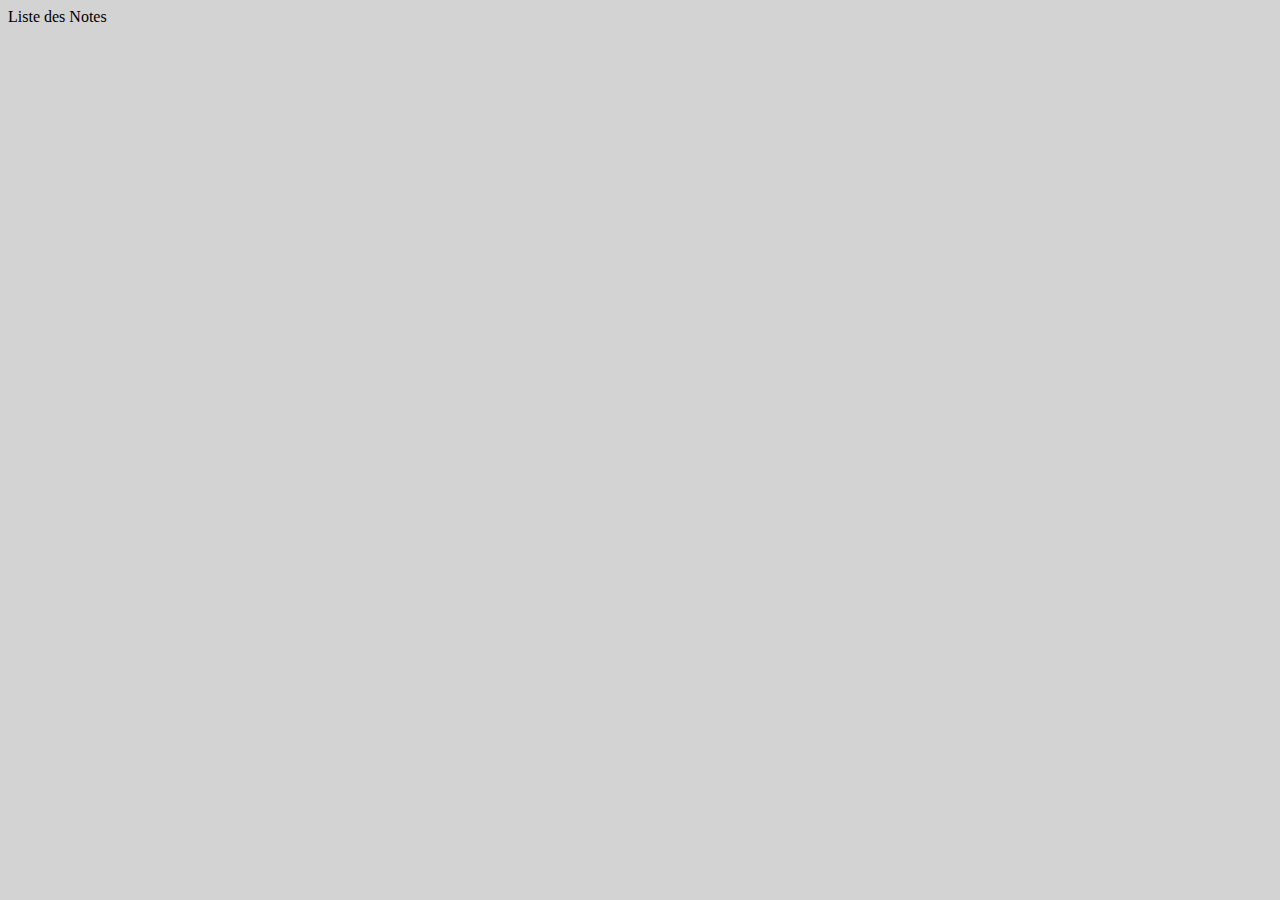
==== notes.html @ 8e1e0d61 "Exam Céline" ====
<!DOCTYPE html>
<html lang="en">
<head>
    <meta charset="UTF-8">
    <meta name="viewport" content="width=device-width, initial-scale=1.0">
    <title>Liste des Notes</title>
    <link rel="stylesheet" href="css/style.css">
</head>
<body>
    <div class="container">
        <div class="header">Liste des Notes</div>
        <div class="notes-list">
            <!-- Les notes chargent ici -->
        </div>
    </div>

    <script>
        // Charger mes notes
        function loadAllNotes() {
            let notes = JSON.parse(localStorage.getItem('notes')) || [];
            let notesList = document.querySelector('.notes-list');
            notesList.innerHTML = '';
            notes.forEach(note => {
                notesList.innerHTML += `<div class="note-item">${note.title} <span class="date">${note.date}</span></div>`;
            });
        }

        // Charger toutes mes notes en arrivant dessus
        window.onload = loadAllNotes;
    </script>
</body>
</html>
---- css/style.css ----
body {
    background-color: #d3d3d3; /* Couleur page */
}

header {
    text-align: center;
    margin-bottom: 20px;
    background-color: #e6e6fa; /* header fond bleu clair */
    padding: 10px;
    border: 1px solid #000; 
    border-radius: 10px;
}

main {
    display: flex;
    justify-content: space-between;
    padding: 20px;
}

#editor {
    flex: 1;
    margin-right: 20px;
    background-color: #e6e6fa; /* Couleur boîte principale */
    padding: 20px;
    border: 1px solid #000; /* Bordure boîte principale */
    border-radius: 10px;
    min-height: 500px; /* Ajuster la hauteur min de la boîte principale */
}

#note_title, #notes {
    width: 100%;
    padding: 10px;
    margin-bottom: 20px;
    border: 1px solid #000; /* Bordure des champs */
    border-radius: 10px;
    font-size: 16px; /* Ajuster la taille de police si nécessaire */
}

#save_note_btn, .reset-button {
    display: block;
    width: 100%;
    padding: 10px;
    background-color: #ffffff; /* fond boutons blanc */
    color: #000; 
    text-align: center;
    border: 1px solid #000; /* Bordure noire */
    border-radius: 10px;
    cursor: pointer;
    margin-bottom: 10px;
    font-size: 16px; 
}

#chapters {
    flex: 0.5;
    background-color: #e6e6fa; 
    padding: 20px;
    border: 1px solid #000; /* Bordure de la liste de notes */
    border-radius: 10px;
}

#chapters ul {
    list-style-type: none;
    padding: 0;
}

#chapters li {
    background-color: #fff;
    padding: 10px;
    margin-bottom: 10px;
    border: 1px solid #000; /* Bordure des éléments dans note */
    border-radius: 10px;
    cursor: pointer;
}

@media (max-width: 768px) {
    main {
        flex-direction: column;
    }

    #editor {
        margin-right: 0;
        margin-bottom: 20px;
    }

    #chapters {
        flex: 1;
    }

    #chapters ul {
        display: flex;
        flex-wrap: wrap;
    }

    #chapters li {
        flex: 1 1 45%;
        margin: 5px;
    }
}
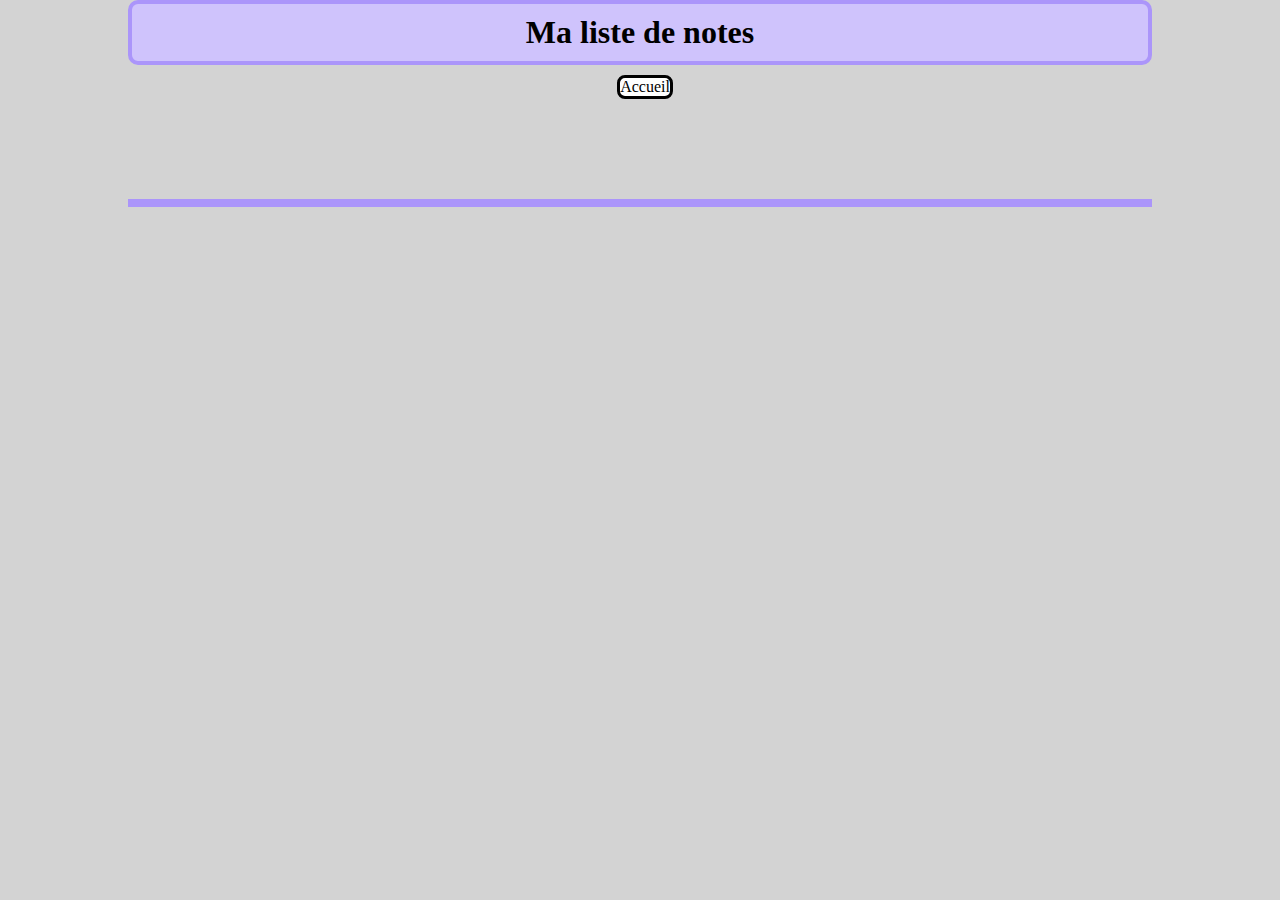
==== commit df7334fd: "add Javascript" ====
--- a/notes.html
+++ b/notes.html
@@ -3,30 +3,29 @@
 <head>
     <meta charset="UTF-8">
     <meta name="viewport" content="width=device-width, initial-scale=1.0">
-    <title>Liste des Notes</title>
+    <title>Mon Bloc-notes</title>
+
     <link rel="stylesheet" href="css/style.css">
+
+    <script src="./js/listeNote.js"></script>
+
 </head>
 <body>
-    <div class="container">
-        <div class="header">Liste des Notes</div>
-        <div class="notes-list">
-            <!-- Les notes chargent ici -->
-        </div>
+    
+    <header>
+        <h1>Ma liste de notes</h1>
+    </header>
+
+    <div class="menu">
+        <a href="/index.html">Accueil</a>
     </div>
 
-    <script>
-        // Charger mes notes
-        function loadAllNotes() {
-            let notes = JSON.parse(localStorage.getItem('notes')) || [];
-            let notesList = document.querySelector('.notes-list');
-            notesList.innerHTML = '';
-            notes.forEach(note => {
-                notesList.innerHTML += `<div class="note-item">${note.title} <span class="date">${note.date}</span></div>`;
-            });
-        }
+    <main>
+        <section id="noteList">
+            
+        </section>
+        
+    </main>
 
-        // Charger toutes mes notes en arrivant dessus
-        window.onload = loadAllNotes;
-    </script>
 </body>
-</html>
+</html>--- a/css/style.css
+++ b/css/style.css
@@ -1,98 +1,178 @@
 body {
-    background-color: #d3d3d3; /* Couleur page */
+    margin: 0;
+    background-color: lightgray;
 }
 
-header {
+h1 {
+    background-color: rgb(207, 195, 252);
+    padding: 10px;
+    border: solid 4px rgb(171, 149, 250);
+    margin: 0;
     text-align: center;
-    margin-bottom: 20px;
-    background-color: #e6e6fa; /* header fond bleu clair */
-    padding: 10px;
-    border: 1px solid #000; 
+    margin-left: 10%;
+    margin-right: 10%;
     border-radius: 10px;
 }
 
 main {
+    margin-top: 100px;
+    background-color: rgb(207, 195, 252);
+    border: solid 4px rgb(171, 149, 250);
+    margin-left: 10%;
+    margin-right: 10%;
     display: flex;
-    justify-content: space-between;
-    padding: 20px;
+    flex-wrap: wrap;
 }
 
 #editor {
-    flex: 1;
-    margin-right: 20px;
-    background-color: #e6e6fa; /* Couleur boîte principale */
-    padding: 20px;
-    border: 1px solid #000; /* Bordure boîte principale */
-    border-radius: 10px;
-    min-height: 500px; /* Ajuster la hauteur min de la boîte principale */
+    display: flex;
+    flex-direction: column;
+    width: 60%;
+    margin-left: 5%;
+    margin-right: 5%;
 }
 
-#note_title, #notes {
-    width: 100%;
-    padding: 10px;
-    margin-bottom: 20px;
-    border: 1px solid #000; /* Bordure des champs */
-    border-radius: 10px;
-    font-size: 16px; /* Ajuster la taille de police si nécessaire */
+#note_title {
+    margin-top: 10px;
+    margin-bottom: 10px;
+    border: solid 3px black;
+    border-radius: 8px;
 }
 
-#save_note_btn, .reset-button {
-    display: block;
-    width: 100%;
-    padding: 10px;
-    background-color: #ffffff; /* fond boutons blanc */
-    color: #000; 
-    text-align: center;
-    border: 1px solid #000; /* Bordure noire */
-    border-radius: 10px;
+#notes {
+    margin-top: 10px;
+    margin-bottom: 10px;
+    min-height: 400px;
+    border: solid 3px black;
+    border-radius: 8px;
+}
+
+#save_note_btn {
+    margin-top: 10px;
+    margin-bottom: 10px;
+    border: solid 3px black;
+    border-radius: 8px;
     cursor: pointer;
-    margin-bottom: 10px;
-    font-size: 16px; 
 }
 
 #chapters {
-    flex: 0.5;
-    background-color: #e6e6fa; 
-    padding: 20px;
-    border: 1px solid #000; /* Bordure de la liste de notes */
-    border-radius: 10px;
+    width: 30%;
 }
 
-#chapters ul {
+ul {
     list-style-type: none;
     padding: 0;
 }
 
-#chapters li {
-    background-color: #fff;
-    padding: 10px;
-    margin-bottom: 10px;
-    border: 1px solid #000; /* Bordure des éléments dans note */
-    border-radius: 10px;
-    cursor: pointer;
+li {
+    display: flex;
+    justify-content: space-around;
+    align-items: center;
+    flex-wrap: wrap;
 }
 
-@media (max-width: 768px) {
+a {
+    text-decoration: none;
+    color: black;
+    background-color: white;
+    border: solid 3px black;
+    border-radius: 8px;
+    margin-left: 10px;
+}
+
+.item {
+    cursor: pointer;
+    background-color: white;
+    border: solid 4px rgb(171, 149, 250);
+    margin-top: 10px;
+    margin-bottom: 10px;
+    text-align: center;
+    font-weight: bold;
+    margin-left: 0px;
+    margin-right: 0px;
+    padding-top: 20px;
+    padding-bottom: 20px;
+    border-top-left-radius: 50px 20px ;
+    border-top-right-radius: 50px 20px ;
+    border-bottom-right-radius: 50px 20px ;
+    border-bottom-left-radius: 50px 20px ;
+    min-width: 130px;
+}
+
+.delete_btn {
+    cursor: pointer;
+    height: 40px;
+    background-color: white;
+    border: solid 3px black;
+}
+
+.menu {
+    display: flex;
+    justify-content: center;
+    margin-top: 10px;
+
+}
+
+#resetLocalStorage {
+    background-color: white;
+    border: solid 3px black;
+    border-radius: 5px;
+}
+
+#noteList {
+    width: 80%;
+}
+
+.noteListItem {
+    margin-left: 10%;
+    border-bottom: solid 3px black;
+    width: 100%;
+}
+
+@media screen and (max-width: 576px) {
     main {
-        flex-direction: column;
+        flex-direction: column-reverse;
     }
 
     #editor {
-        margin-right: 0;
-        margin-bottom: 20px;
+        width: 80%;
+        margin: auto;
+    }
+
+    #notes {
+        min-height: 300px;
+        margin: 0;
     }
 
     #chapters {
-        flex: 1;
+        width: 80%;
+        padding-left: 10%;
+        padding-right: 10%;
     }
 
-    #chapters ul {
-        display: flex;
-        flex-wrap: wrap;
+    h2 {
+        text-align: center;
     }
 
-    #chapters li {
-        flex: 1 1 45%;
-        margin: 5px;
+    ul {
+        display: flex;
+        flex-direction: row;
+        flex-wrap: wrap;
+        justify-content: space-around;
+        padding: 0;
     }
-}
+
+    li {
+        /* width: 40%; */
+        padding: 0;
+        margin: 0;
+        margin-top: 5px;
+        margin-bottom: 5px;
+    }
+
+    .item {
+        /* width: 70%; */
+        min-width: none;
+        padding: 0;
+    }
+  }